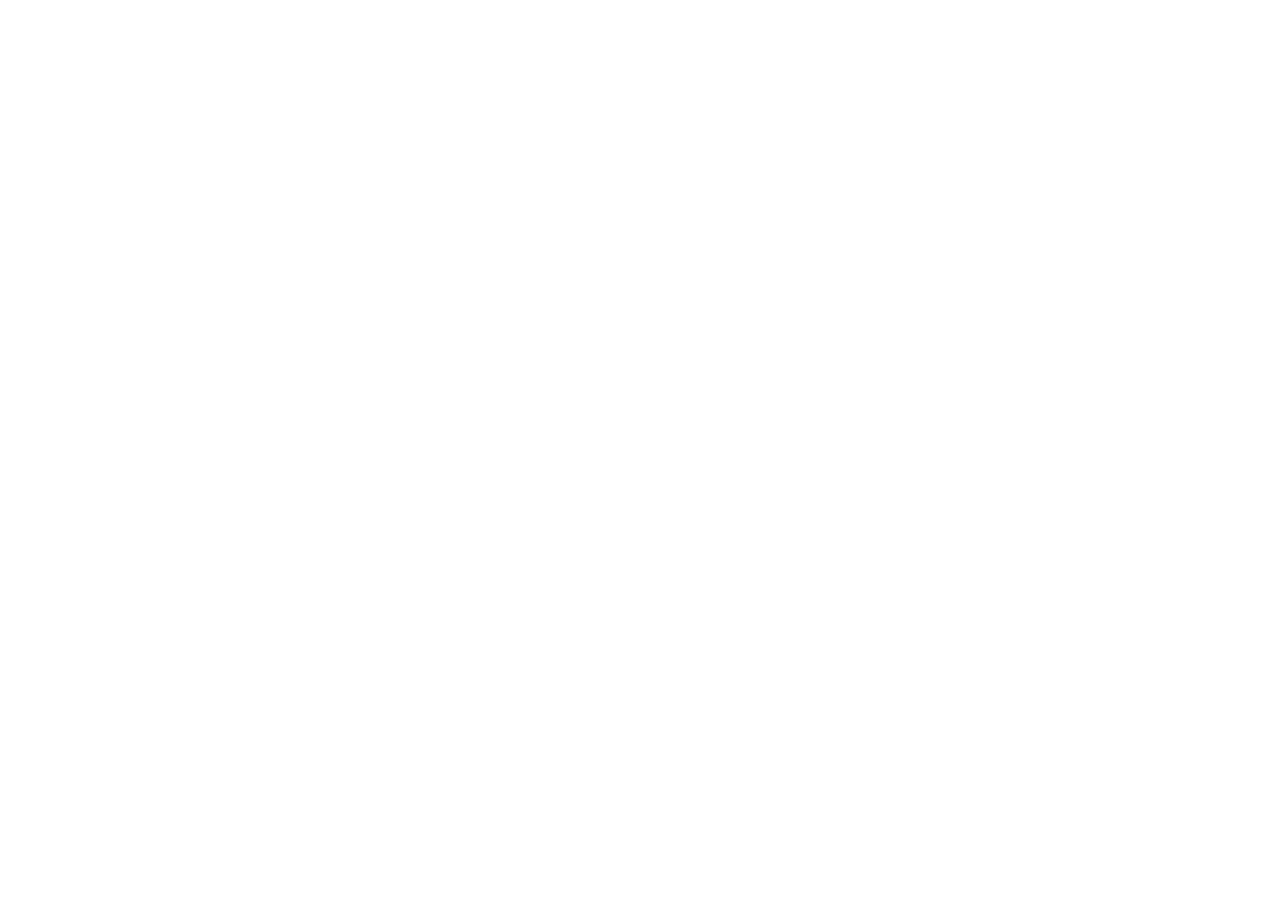
==== index.html @ d3642cdb "The main stuff completed" ====
<!DOCTYPE html>
<html ng-app="myApp">

  <head>
    <meta charset="utf-8">
    <meta http-equiv="X-UA-Compatible" content="IE=edge,chrome=1">
    <title ng-bind="$state.appTitle + ' | ' + $state.coursePrefix + ' ' + $state.courseNumber"></title>
    <meta name="description" content="">
    <meta name="viewport" content="width=device-width, initial-scale=1">
    <link href="//cdn.jsdelivr.net/g/normalize@3.0.3(normalize.min.css),pure@0.6.0(buttons-min.css+forms-min.css+grids-min.css+grids-responsive-min.css+menus-min.css+tables-min.css),animatecss@3.3.0(animate.min.css)" rel="stylesheet">
    <link href="//cdn.jsdelivr.net/fontawesome/4.3.0/css/font-awesome.min.css" rel="stylesheet">
    <link href="//fonts.googleapis.com/css?family=Roboto:300,400,700" rel="stylesheet" type="text/css">
    <!--<link href="css/base-0.7.css" rel="stylesheet">-->
    <link href="css/app.css" rel="stylesheet">
    <link href="//code.jquery.com/ui/1.11.4/themes/smoothness/jquery-ui.css" rel="stylesheet" />
    <link rel="stylesheet" href="https://maxcdn.bootstrapcdn.com/bootstrap/3.3.5/css/bootstrap.min.css">
  </head>

  <body ng-controller="AppCtrl" ng-class="{'wide-menu': includes.oeMenu}" ng-cloak>
    <nav class="oe animated fadeIn" ng-class="{'open': oeMenu.open}" ng-include="includes.oeMenu"></nav>
    <header class="oe" ng-include="includes.oeHeader"></header>
    <section class="content clearfix" autoscroll="false" ui-view></section>
   <!-- <footer class="oe col-md-12" ng-include="includes.oeFooter"></footer>    -->
    <script src="//cdn.jsdelivr.net/g/angularjs@1.4.2(angular.min.js+angular-animate.min.js),angular.ui-router@0.2.15(angular-ui-router.min.js)"></script>
    <script src="js/ui-bootstrap-custom-tpls-0.13.4.min.js"></script>
    <script src="js/app.js"></script> 
    <script src="https://cdnjs.cloudflare.com/ajax/libs/jquery/2.1.4/jquery.min.js"></script>  
    <script src="https://maxcdn.bootstrapcdn.com/bootstrap/3.3.5/js/bootstrap.min.js"></script>
    <script src="js/services.js"></script>
    <script src="js/controllers.js"></script>
    <script src="js/filters.js"></script>
    <script src="js/directives.js"></script>
    <script src="//code.jquery.com/ui/1.11.4/jquery-ui.js"></script>  
  </body>
</html>
---- css/base-0.7.css ----
/*  ▓▓▓▓▓▓▓▓▓▓▓▓▓▓▓▓▓▓▓▓▓▓▓▓▓▓▓▓▓▓▓▓▓▓▓▓▓▓
    1. GLOBAL
    ......................................  */

* {
    box-sizing: border-box;
}

html, body {
    overflow-x: hidden;
}

html, .pure-g [class *= "pure-u"] {
    font: 1em/1.5 'Roboto', sans-serif;
}

html {
    background: #f9f9f9;
    min-height: 100%;
    position: relative;
}

body {
    margin: 0 0 5.25rem;
}

body.wide-menu {
    margin: 0 0 1.5rem;
}

[ng\:cloak], [ng-cloak], [data-ng-cloak], [x-ng-cloak], .ng-cloak, .x-ng-cloak {
  display: none !important;
}

.mobile-check {
    position: relative;
}

img {
    max-width: 100%;
}

/*  ▒▒▒▒▒▒▒▒▒▒▒▒▒▒▒▒▒▒▒▒▒▒▒▒▒▒▒▒▒▒▒▒▒▒▒▒▒▒
    1. Grid
    ......................................  */

.container {
    display: block;
    margin: 0 auto;
    padding: 0 1.5rem;
    width: 100%;
}

@media screen and (min-width: 35.5em) {
    .container {
        max-width: 32rem;
    }
}

@media screen and (min-width: 48em) {
    .container {
        max-width: 44rem;
    }
    .l-box {
        padding: 0 1rem;
    }
}

@media screen and (min-width: 64em) {
    .container {
        max-width: 60rem;
    } 
}

@media screen and (min-width: 80em) {
    .container {
        max-width: 76rem;
    }
    body.wide-menu header.oe,
    body.wide-menu > section.content,
    body.wide-menu footer.oe {
        padding-left: 15rem;
    }
}

/*  ▒▒▒▒▒▒▒▒▒▒▒▒▒▒▒▒▒▒▒▒▒▒▒▒▒▒▒▒▒▒▒▒▒▒▒▒▒▒
    1. Helpers
    ......................................  */

.stilts {
    margin-bottom: 1.5em;
}

.barefoot {
    margin-bottom: 0;
}

.tophat {
	margin-top: 1.5em;
}

.haircut {
    margin-top: 0;
}

span.alert {
    color: #FFC107;
}

.clearfix:after {
    content: "";
    display: table;
    clear: both;
}

/*  ▒▒▒▒▒▒▒▒▒▒▒▒▒▒▒▒▒▒▒▒▒▒▒▒▒▒▒▒▒▒▒▒▒▒▒▒▒▒
    1. Typography
    ......................................  */

html,
button,
input,
select,
textarea {
    color: #222;
}

.glyph {
    font: 1em 'FontAwesome';
    text-transform: none;  
    display: inline-block;
    text-align: center;
}

span.glyph {
    width: 1em;
}

h1, h2, h3, h4, h5, h6 {
    font-family: 'Roboto', sans-serif;
}

h2 {
    font-size: 2rem;
    font-weight: normal;
}

a {
    color: #e74c3c;
}

a:not(.pure-button):hover {
    color: #222;
}

/*  ▒▒▒▒▒▒▒▒▒▒▒▒▒▒▒▒▒▒▒▒▒▒▒▒▒▒▒▒▒▒▒▒▒▒▒▒▒▒
    1. Inputs & Buttons
    ......................................  */

select,
input[type="checkbox"],
input[type="radio"],
input[type="checkbox"] + label,
input[type="radio"] + label {
    cursor: pointer;
}

.button-oe {
    background-color: #F44336;
}

/*  ▒▒▒▒▒▒▒▒▒▒▒▒▒▒▒▒▒▒▒▒▒▒▒▒▒▒▒▒▒▒▒▒▒▒▒▒▒▒
    1. Misc.
    ......................................  */

hr {
    display: block;
    height: 1px;
    border: 0;
    border-top: 1px solid #ccc;
    margin: 1em 0;
    padding: 0;
}

/*  ▓▓▓▓▓▓▓▓▓▓▓▓▓▓▓▓▓▓▓▓▓▓▓▓▓▓▓▓▓▓▓▓▓▓▓▓▓▓
    2. OE MENU
    ......................................  */

nav.oe {
    display: none;
    position: fixed;
    top: 0;
    right: 0;
    bottom: 0;
    left: 0;
    z-index: 3;
    -webkit-animation-duration: .3s;
    animation-duration: .3s;
}

nav.oe.open {
    display: block;
    -webkit-transition: all .2s ease-in-out;
    transition: all .2s ease-in-out;
}

    nav.oe div.overlay {
        position: fixed;
        top: 0;
        right: 0;
        bottom: 0;
        left: 0;
        background: rgba(0,0,0,.12);
        cursor: pointer;
    }

    nav.oe div.menu {
        position: fixed;
        top: 0;
        left: 0;
        bottom: 0;
        z-index: 4;
        width: 85%;
        max-width: 15rem;
        background: rgb(255,255,255);
        border-right: 1px solid rgba(0,0,0,0.14);
        -webkit-animation-duration: .3s;
        animation-duration: .3s;
    }

        nav.oe div.menu div.menu-header {
            height: 4rem;
            line-height: 4rem;
            padding: 0 1.5rem;
            font-size: 1rem;
            color: #fff;
            border-bottom: 1px solid rgba(0,0,0,0.14);
        }

            nav.oe div.menu div.menu-header a {
                display: block;
                position: relative;
                top: 50%;
                transform: translateY(-50%);
            }

                nav.oe div.menu div.menu-header a img {
                    display: block;
                }

        nav.oe div.menu ul {
            list-style-type: none;
            padding: 0;
        }

            nav.oe div.menu ul li a {
                display: block;
                padding: .5rem 1.5rem;
                text-decoration: none;
                color: inherit;
                -webkit-transition: all .2s linear;
                transition: all .2s linear;
            }

            nav.oe div.menu ul li a:hover {
                background-color: rgba(158, 158, 158, 0.07);
                -webkit-transition: all .2s linear;
                transition: all .2s linear;
            }

@media screen and (min-width: 80rem) {
    nav.oe {
        display: block;
        right: auto;
    }
        nav.oe div.overlay {
            display: none;
        }  
}

/*  ▓▓▓▓▓▓▓▓▓▓▓▓▓▓▓▓▓▓▓▓▓▓▓▓▓▓▓▓▓▓▓▓▓▓▓▓▓▓
    3. OE HEADER
    ......................................  */

header.oe {
    white-space: nowrap;
    background: #eee;
    box-shadow: 0px 2px 5px 0 rgba(0, 0, 0, 0.26);
}

    header.oe button.menu-button {
        float: left;
        z-index: 2;
        height: 4rem;
        line-height: 4rem;
        width: 4rem;
        text-align: center;
        border: 0;
        outline: 0;
        background: none;
        -webkit-transition: all .2s linear;
        transition: all .2s linear;
    }

    header.oe button.menu-button:hover {
        -webkit-transition: all .2s linear;
        transition: all .2s linear;
    }

        header.oe button.menu-button span {
            font-size: 1.25rem;
        }

    header.oe h1.course {
        margin: 0;
        line-height: 4rem;
        padding: 0 1rem;
        font-size: 1.5rem;
        font-weight: normal;
    }

@media screen and (min-width: 80rem) {
    button.menu-button {
        display: none;
    }
}

/*  ▓▓▓▓▓▓▓▓▓▓▓▓▓▓▓▓▓▓▓▓▓▓▓▓▓▓▓▓▓▓▓▓▓▓▓▓▓▓
    4. CONTENT
    ......................................  */
    
section.content {
    padding-bottom: 1.5rem;
}

/*  ▓▓▓▓▓▓▓▓▓▓▓▓▓▓▓▓▓▓▓▓▓▓▓▓▓▓▓▓▓▓▓▓▓▓▓▓▓▓
    5. FOOTER
    ......................................  */

body.wide-menu footer.oe {
    height: 1.5rem;
}

footer.oe {
    height: 5.25rem;
    width: 100%;
    position: absolute;
    left: 0;
    bottom: 0;
    text-align: center;
}

    footer.oe img.oe-logo {
        max-width: 100%;
        width: 300px;
        margin-bottom: .5rem;
    }

    footer.oe p.copyright {
        margin: 0;
    }

/*  ▓▓▓▓▓▓▓▓▓▓▓▓▓▓▓▓▓▓▓▓▓▓▓▓▓▓▓▓▓▓▓▓▓▓▓▓▓▓
    6. PRINT STYLES
    ......................................  */

@media print,
   (-o-min-device-pixel-ratio: 5/4),
   (-webkit-min-device-pixel-ratio: 1.25),
   (min-resolution: 120dpi) {
}

@media print {
    * {
        background: transparent !important;
        color: #000 !important;
        box-shadow: none !important;
        text-shadow: none !important;
    }
    a,
    a:visited {
        text-decoration: underline;
    }
    .ir a:after,
    a[href^="javascript:"]:after,
    a[href^="#"]:after {
        content: "";
    }
    pre,
    blockquote {
        border: 1px solid #999;
        page-break-inside: avoid;
    }
    thead {
        display: table-header-group;
    }
    tr,
    img {
        page-break-inside: avoid;
    }
    img {
        max-width: 100% !important;
    }
    @page {
        margin: 0.5cm;
    }
    p,
    h2,
    h3 {
        orphans: 3;
        widows: 3;
    }
    h2,
    h3 {
        page-break-after: avoid;
    }
}
---- css/app.css ----
/* app styles */

body{
	margin-top: 50px !important;
}

div.lightbox {
	z-index: 999;
}

.container{
	width: 900px !important;
}

div.lightbox-overlay {
	cursor: pointer;
	position: absolute;
	top: 0;
	right: 0;
	bottom: 0;
	left: 0;
	background: rgba(0,0,0,.75);
	z-index: 999;
}

div.lightbox-outer {
	width: 90%;
	height: 90%;
	max-width: 1168px;
	position: fixed;
	transform: translate(-50%,-50%);
	top: 50%;
	left: 50%;
	background: #fff;
	z-index: 999;
	overflow-y: auto;
}

div.lightbox-inner {
	padding: 1.5rem 3rem;
	z-index: 999;
}

span.toggle-lightbox {
	color: #e74c3c;
	cursor: pointer;
}

span.toggle-lightbox:hover {
	text-decoration: underline;
}

div.background {
	position: relative;
	white-space: nowrap;
	cursor: pointer;
}

@-ms-keyframes pulse {
	0% {
		-ms-transform: scale(1);
		opacity: 0.0;
	}
	25% {
		-ms-transform: scale(1);
		opacity: 0.1;
	}
	50% {
		-ms-transform: scale(1.2);
		opacity: 0.3;
	}
	75% {
		-ms-transform: scale(2);
		opacity: 0.5;
	}
	100% {
		-ms-transform: scale(2.6);
		opacity: 0.0;
	}
}

@-webkit-keyframes pulse {
	0% {
		-webkit-transform: scale(1);
		opacity: 0.0;
	}
	25% {
		-webkit-transform: scale(1);
		opacity: 0.1;
	}
	50% {
		-webkit-transform: scale(1.2);
		opacity: 0.3;
	}
	75% {
		-webkit-transform: scale(2);
		opacity: 0.5;
	}
	100% {
		-webkit-transform: scale(2.6);
		opacity: 0.0;
	}
}

@keyframes pulse {
	0% {
		transform: scale(1);
		opacity: 0.0;
	}
	25% {
		transform: scale(1);
		opacity: 0.1;
	}
	50% {
		transform: scale(1.2);
		opacity: 0.3;
	}
	75% {
		transform: scale(2);
		opacity: 0.5;
	}
	100% {
		transform: scale(2.6);
		opacity: 0.0;
	}
}

.point {
	position: absolute;
	transform: translate(-50%);
}

.point div.pulse {
	background: transparent;
	position: absolute;
	top: 0;
	left: 0;
	opacity: 0;
	-ms-transform: scale(0);
	-webkit-transform: scale(0);
	transform: scale(0);
	height: 1rem;
	width: 1rem;
	border-radius: 50%;
	/*border: 3px solid #F9D423;*/
	border: 3px solid #FF0707;
	-webkit-animation: pulse 1.6s ease-out;
	animation: pulse 1.6s ease-out;
	-webkit-animation-iteration-count: infinite;
	animation-iteration-count: infinite;
}

.point.active div.pulse,
.point.complete div.pulse {
	border: 3px solid transparent;
}

.point button {
	position: relative;
	height: 1rem;
	width: 1rem;
	background: transparent;
	padding: 0;
	border-radius: 50%;
	display: block;
	margin: 0 auto;
	border: 0;
	/*border: 3px solid #F9D423;*/
	border: 3px solid #FF0707;
	z-index: 4;
}

.sliders{
	margin-top: -20px;
	margin-left: 8px;
	z-index: 70;
	width: 30%;
}

.point.complete button {
	border: 3px solid #B3E5FC;
}

.point button:hover,
.point button:focus,
.point.active button  {
	/*background: #FFC107;*/
	background: #FF0707;
	/*box-shadow: 0 0 3px #FFC107;*/
	box-shadow: 0 0 3px #FF0707;
	outline: none;
}

.point.complete button:hover {
	background: #4FC3F7;
}

.point.complete button:focus,
.point.complete button  {
	background: #81D4FA;
	box-shadow: 0 0 3px #81D4FA;
	outline: none;
}

div.popup {
	position: absolute;
	background: #fff;
	padding: 0 1.5rem;
	border-radius: 2px;
	z-index: 3;
	height: auto;
	/*width: 258px;*/
	white-space: normal;
	box-shadow: 0 2px 6px rgba(0, 0, 0, 0.3);
	/*-webkit-transition: height .8s, width .8s;
    transition:  height .8s, width .8s;*/
	-ms-transform: translate(-50%, -140%);
	-webkit-transform: translate(-50%, -140%);
	transform: translate(-50%, -140%);
	font-size: 60%;
}


div.popup:after {
    content: "";
    position: absolute;
    z-index: 4;
    bottom: -14px;
    left: 50%;
    border-width: 16px 16px 0;
    border-style: solid;
    border-color: #fff transparent;
    display: block;
    width: 0;
    -ms-transform: translateX(-50%);
    -webkit-transform: translateX(-50%);
    transform: translateX(-50%);
}

div.popup.expanded {
	/*width: 1170px;*/
	width: 100%;
	height: auto;
	/*-webkit-transition: height .8s, width .8s;
    transition:  height .8s, width .8s;*/
    -ms-transform: none;
    -webkit-transform: none;
    transform: none;
    z-index: 40;
    position: absolute;
    top: 0px;
    padding-bottom: 20px;
}

.bubbleText{
	font-size: 160%;
	font-weight: bold !important;
}

.cityStars, .stars{
  position: relative !important;
  /*height: 1rem;
  width: 1rem;*/
  width: 100px;
  height: 10px;
}

.activeButton{
	background: #FFC91E !important;
	border: none !important;
	color: #000 !important;
}

.deactiveButton{
	background: #000 !important;
	border: none !important;
	color: #f1f1f1 !important;
}

.landmarksImage:hover{
  opacity: 0.8;
}

.modalBox{
	padding: 15px;
}

.twoButtons{

  z-index: 29;
}

.bubbleText2{
	font-size: 130%;
	font-weight: bold !important;
}

.returns{
	padding-bottom: 10px;
}

.zoomedIn{
	/*border: 1px solid #000;
	width: 60%;
	
	float: left;*/
	position: relative !important;
	height: 500px;
}


.cityStars{
	position: relative;
	z-index: 10;
}

.Books{
	/*border: 1px solid #000;
	width: 40%;
	padding: 0px 10px 10px 10px;
	height: 505px;
	float: right;*/
	height: 400px;
	overflow-y: auto;
}

.stars img{
	vertical-align: text-top;
}

.stars span{
	/*background: #ffffff;
	padding: 3px;
	font-size: 1.4em;
	padding: 5px 15px;
	white-space: normal;
	width: 100%;
	height: auto;
	box-shadow: 0 2px 6px rgba(0, 0, 0, 0.3);
	-ms-transform: translate(-50%, -140%);
	-webkit-transform: translate(-50%, -140%);
	transform: translate(-50%, -140%);
    position: absolute;*/
    font-size: 1.5em;
    color: #fff;
}

.returnButton{
	margin-top: 5px;
	padding: 5px;
	float: left;
	width: 100%;
	height: 50px;
	border: 1px solid #000;
}

.imageBox{
  /*float: left;
  width: 30%;*/
}

.desc{
	/*float: right;
	width: 70%;
	padding: 0px 15px 15px 15px;
	vertical-align: middle;*/
}

.imageDesc{
	min-height: 40px;
	height: 75px !important;
}

.area{
	height: auto !important;
}


/*  -- original
div.popup.expanded {
	top: 0;
	left: 0;
	right: 0;
	bottom: 0;
	width: 90%;
	height: 90%;
	max-width: 768px;
	max-height: 480px;
	margin: auto;
	overflow: hidden;
	overflow-y: auto;
	cursor: pointer;
	-webkit-transition: height .8s, width .8s;
    transition:  height .8s, width .8s;
    -ms-transform: none;
    -webkit-transform: none;
    transform: none;
    z-index: 40;
}
*/

div.popup.expanded:after {
	display: none;
}

div.popup.expanded h2 {
	margin-bottom: 1rem;
}

div.popup:not(.expanded) div.invisible-clear-button {
	display: none;
}

div.popup.expanded div.invisible-clear-button {
	display: block;
	z-index: 4;
}

div.invisible-clear-button {
	position: absolute;
	top: 0;
	right: 0;
	bottom: 0;
	left: 0;
}

.pure-button {
	color: #fff;
}

.pure-button-regular {
	background-color: #03A9F4;
}

.encourage {
	background-color: #4CAF50;
}

.hinder {
	background-color: #F44336;
}
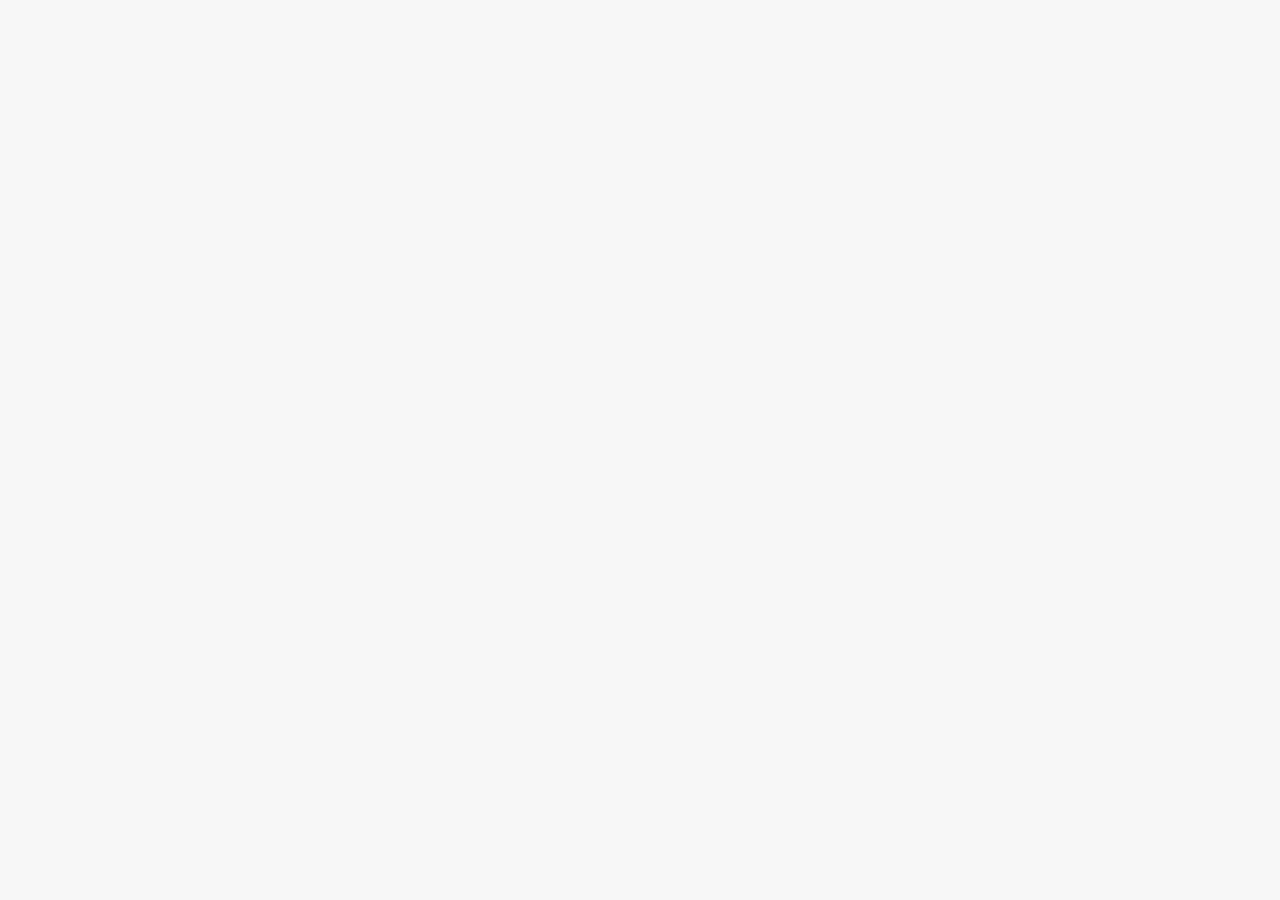
==== commit ade6673e: "Added new json changes and css" ====
--- a/index.html
+++ b/index.html
@@ -8,7 +8,7 @@
     <meta name="description" content="">
     <meta name="viewport" content="width=device-width, initial-scale=1">
     <link href="//cdn.jsdelivr.net/g/normalize@3.0.3(normalize.min.css),pure@0.6.0(buttons-min.css+forms-min.css+grids-min.css+grids-responsive-min.css+menus-min.css+tables-min.css),animatecss@3.3.0(animate.min.css)" rel="stylesheet">
-    <link href="//cdn.jsdelivr.net/fontawesome/4.3.0/css/font-awesome.min.css" rel="stylesheet">
+    <link href="https://maxcdn.bootstrapcdn.com/font-awesome/4.4.0/css/font-awesome.min.css" rel="stylesheet">
     <link href="//fonts.googleapis.com/css?family=Roboto:300,400,700" rel="stylesheet" type="text/css">
     <!--<link href="css/base-0.7.css" rel="stylesheet">-->
     <link href="css/app.css" rel="stylesheet">
--- a/css/app.css
+++ b/css/app.css
@@ -1,7 +1,8 @@
 /* app styles */
 
 body{
-	margin-top: 50px !important;
+	margin-top: 5px !important;
+	background: #F7F7F7 !important;
 }
 
 div.lightbox {
@@ -9,7 +10,10 @@
 }
 
 .container{
-	width: 900px !important;
+	width: 687px !important;
+	/*width: auto !important;
+	min-width: 687px !important;
+	max-width: 900px !important;*/
 }
 
 div.lightbox-overlay {
@@ -253,7 +257,7 @@
 }
 
 .bubbleText{
-	font-size: 160%;
+	font-size: 125%;
 	font-weight: bold !important;
 }
 
@@ -291,7 +295,7 @@
 }
 
 .bubbleText2{
-	font-size: 130%;
+	font-size: 100%;
 	font-weight: bold !important;
 }
 
@@ -305,7 +309,7 @@
 	
 	float: left;*/
 	position: relative !important;
-	height: 500px;
+	/*height: 450px;*/
 }
 
 
@@ -320,12 +324,49 @@
 	padding: 0px 10px 10px 10px;
 	height: 505px;
 	float: right;*/
-	height: 400px;
+	height: 162px !important;
 	overflow-y: auto;
 }
-
-.stars img{
+.panel-title{
+	font-size: 12px !important;
+}
+
+button.stars img{
 	vertical-align: text-top;
+}
+
+button.stars{
+	background: none !important;
+	border: none !important;
+	width: 30px;
+	height: 20px;
+
+}
+
+.popover.left, .popover.right{
+	margin: 0 !important;
+}
+
+.popover.top, .popover.bottom{
+	margin: 1 !important;
+}
+
+.fa-star, .fa-map-marker{
+	color: #FFC91E !important;
+	font-size: 2em;
+	text-shadow: 3px 3px  3px #333333;
+}
+
+.fa-map-pin{
+	color: #49F446 !important;
+	font-size: 3.8em;
+	text-shadow: 3px 3px  3px #333333;
+}
+
+#markers2{
+	color: #FFC91E !important;
+	font-size: 1.5em;
+	text-shadow: 3px 3px  3px #333333;
 }
 
 .stars span{
@@ -343,6 +384,7 @@
     position: absolute;*/
     font-size: 1.5em;
     color: #fff;
+    text-shadow: 2px 2px #000000;
 }
 
 .returnButton{
@@ -354,6 +396,23 @@
 	border: 1px solid #000;
 }
 
+/*popover changes */
+.popover-content{
+	font-size: 11px !important;
+	padding: 3px 8px !important;
+	/*background: #000 !important;*/
+	color: #000 !important;
+}
+
+div.arrow{
+
+}
+.twoButtons{
+	position: absolute !important;
+	top: 1px;
+	left: 1px;
+	z-index: 20;
+}
 .imageBox{
   /*float: left;
   width: 30%;*/
@@ -364,6 +423,7 @@
 	width: 70%;
 	padding: 0px 15px 15px 15px;
 	vertical-align: middle;*/
+	font-size: 12px !important;
 }
 
 .imageDesc{
